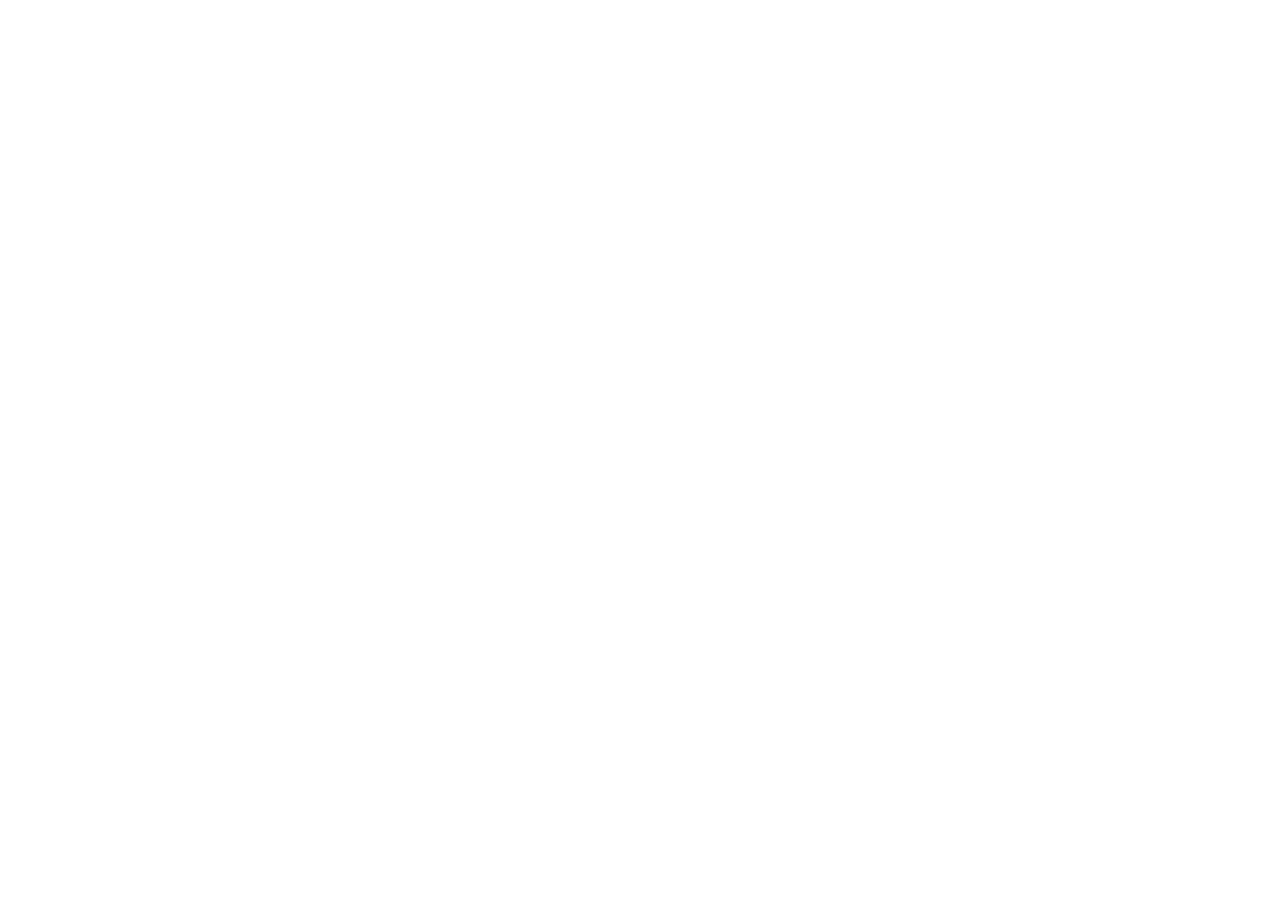
==== about.html @ f31cf439 "creation page test" ====
<!DOCTYPE html>
<html lang="en">
<head>
    <meta charset="UTF-8">
    <meta name="viewport" content="width=device-width, initial-scale=1.0">
    <title>Document</title>
</head>
<body>
    
</body>
</html>
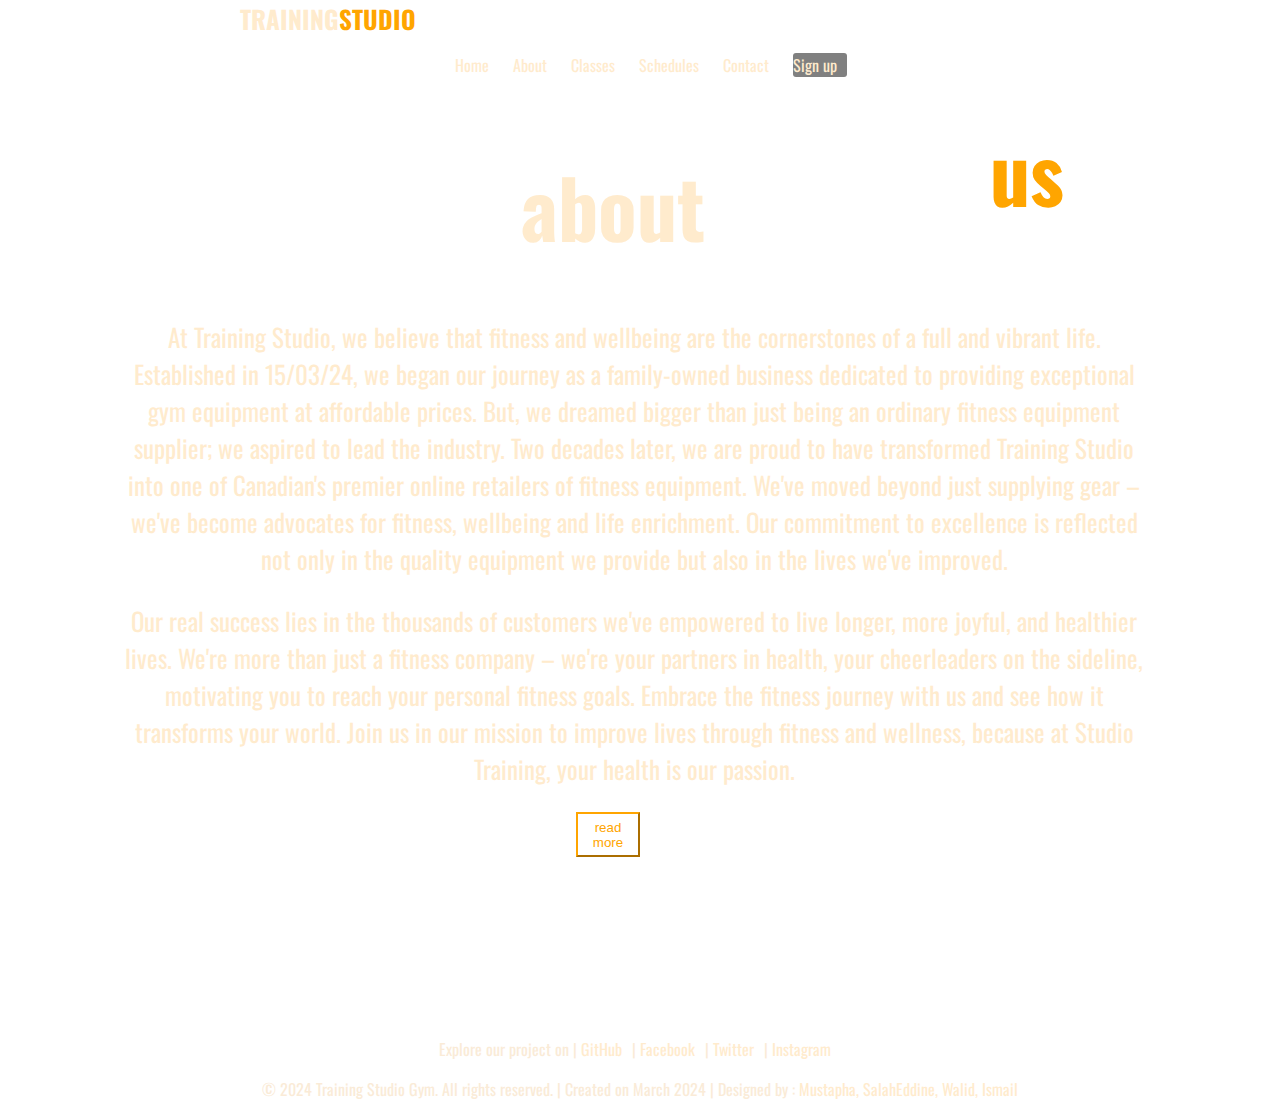
==== commit fceb8b08: "mise a jour about html css" ====
--- a/about.html
+++ b/about.html
@@ -4,8 +4,58 @@
     <meta charset="UTF-8">
     <meta name="viewport" content="width=device-width, initial-scale=1.0">
     <title>Document</title>
+    <link rel="stylesheet" href="./style/about.css">
 </head>
 <body>
-    
+    <header>
+        <div class="content-wrapper">
+            <div class="logo"><a href="./index.html">
+                Training<span id="Gym-text-logo">studio</span></a>
+            </div>
+            <nav>
+                <ul>
+                    <li><a href="./index.html">Home</a></li>
+                    <li><a href="./about.html">About</a></li>
+                    <li><a href="./classes.html">Classes</a></li>
+                    <li><a href="./schedules.html">Schedules</a></li>
+                    <li><a href="./contact.html">Contact</a></li>
+                    <li class="sign-up-button"><a href="./Signup.html">Sign up</a></li>
+                </ul>
+            </nav>
+        </div>
+    </header>
+    <main>
+        <main class="main-content">
+                <article class="box">
+                    <h1 class="titreA">about </h1>
+                    <h1 class="titreB">us </h1>
+                    <p class="text1"> At Training Studio, we believe that fitness and wellbeing are the cornerstones of a full and vibrant life. Established in 15/03/24, we began our journey as a family-owned business dedicated to providing exceptional gym equipment at affordable prices. But, we dreamed bigger than just being an ordinary fitness equipment supplier; we aspired to lead the industry.
+
+                    Two decades later, we are proud to have transformed Training Studio into one of Canadian's premier online retailers of fitness equipment. We've moved beyond just supplying gear – we've become advocates for fitness, wellbeing and life enrichment. Our commitment to excellence is reflected not only in the quality equipment we provide but also in the lives we've improved.
+                    </p>
+                    <p class="text1"> 
+                        Our real success lies in the thousands of customers we've empowered to live longer, more joyful, and healthier lives. We're more than just a fitness company – we're your partners in health, your cheerleaders on the sideline, motivating you to reach your personal fitness goals. Embrace the fitness journey with us and see how it transforms your world.
+
+                       Join us in our mission to improve lives through fitness and wellness, because at Studio Training, your health is our passion.
+                    </p>
+                    <button class="plus">
+                        read more
+                    </button>
+                </article>
+    </main>
+    <footer class="footer-section">
+        <div class="content-wrapper">
+            <div class="find-us-section">
+                <p>Explore our project on | <a href="https://github.com/mustapha1900/Projet_UA2_Web.git" target="_blank">GitHub</a>|
+                    <a href="#" target="_blank">Facebook</a>|
+                    <a href="#" target="_blank">Twitter</a>|
+                    <a href="#" target="_blank">Instagram</a>
+                </p>
+            </div>
+            <div class="copyright-section">
+                <p>&copy; 2024 Training Studio Gym. All rights reserved. | Created on March 2024 | Designed by : <span class="span-footer">Mustapha, SalahEddine, Walid, Ismail</span></p>
+            </div>
+        </div>
+    </footer>
 </body>
 </html>--- a/style/about.css
+++ b/style/about.css
@@ -0,0 +1,168 @@
+@import url('https://fonts.googleapis.com/css2?family=Lato:ital,wght@0,100;0,300;0,400;0,700;0,900;1,100;1,300;1,400;1,700;1,900&family=Oswald:wght@200..700&family=Protest+Riot&display=swap');
+
+
+span { 
+        color:orange;
+}  /* pour le colorer la 2eme partie du logo*/
+
+span:hover {
+        color: black;
+}
+
+
+body { 
+        font-family: "Oswald" , Arial ;
+         /*ajouter la nouveau uploader depuis googlefont*/
+         background-image: url(gym.jpg);
+         background-position: center center;
+         background-size: cover;
+         background-repeat: no-repeat;
+         padding: 0;
+         margin: 0; 
+} 
+.logo, nav , nav li {
+        display: inline-block; }
+
+nav{
+        margin-left: 175px;
+}
+a {     color: blanchedalmond;
+        margin-right: 10px; 
+        text-decoration: none;
+       }   /*Pour espacer les li*/ 
+
+.logo {
+      text-transform: uppercase;
+      font-size: 25px;
+      font-weight: bold;
+      color: blanchedalmond;
+      text-decoration: none;
+  }
+
+li { 
+      list-style: none;
+      margin-right: 10px;}  /*pour enlver les points associes avec li*/
+
+a:hover{
+    
+      color: orange;   /*quand on met le curseur sur a ca color en orange*/
+}
+
+.content-wrapper {
+        max-width: 800px; /* la largeur du texte pour avoir meilleure lisibilité */
+        margin-left: auto; /* Centre le texte à l'intérieur de la section */
+        margin-right: auto;
+}
+
+img { 
+         width: 400px;
+         height: 400px;
+         object-fit: cover;
+         margin-top: 4px;  } 
+
+footer{  /*margin-bottom: 0;*/
+        
+       text-align: center;
+        padding-top: 0px;
+        padding-bottom: 0px;
+        margin-top: 250px;
+}
+.span-footer{
+        color:blanchedalmond;
+}
+.sign-up-button {
+        background-color:gray;
+        border: none;
+        border-radius: 3px;
+        cursor: pointer;
+        color: orange;
+   
+    }
+
+.article1 {
+        color: antiquewhite; 
+        width: 25%;
+        margin-left: 20px;
+
+}
+
+h1 {
+        color:grey;
+        margin-left: 20px;
+}        
+
+.article2{
+        color: antiquewhite;
+        width: 25%;
+        margin-left: 20px;
+}
+h2{
+        color: grey;
+        margin-left: 20px;
+}
+.find-us-section{
+         color: antiquewhite;
+}
+.copyright-section{
+        color: antiquewhite;
+}
+
+
+.box
+{
+        color: blanchedalmond;
+        width: 80%;
+        margin-left: 20px;
+}
+/*about*/
+.titreA
+{
+    color: rgb(255, 235, 205);
+    text-align: start;
+    font-size: 80px;
+    position: relative;
+    left: 47%;
+}
+/*us*/
+.titreB /*Defenit le style du titre B et son positionnement*/
+{
+    color: orange;
+    text-align: start;
+    font-size: 80px;
+    position: absolute;
+    left: 970px;
+    top: 58px;
+}
+/*texte paragraphe*/
+/*definit le style du text1*/
+.text1
+{
+    text-align: center;
+    font-size: 25px;
+    position: relative;
+    left: 10%;
+}
+.text2
+{
+    text-align: center;
+    font-size: 30px;
+    position: relative;
+    left: 10%;
+}
+/*button*/
+.plus
+{
+        background-color: transparent;
+        color: orange;
+        position: absolute;
+        width: 5%;
+        height: 5%;
+        right: 50%;
+        border-color: orange;
+}
+.plus:hover /*aggrandie l'element survolé qui est le boutton*/
+{
+        transform: scale(1.1); 
+        transition: transform 0.3s ease; 
+}
+    
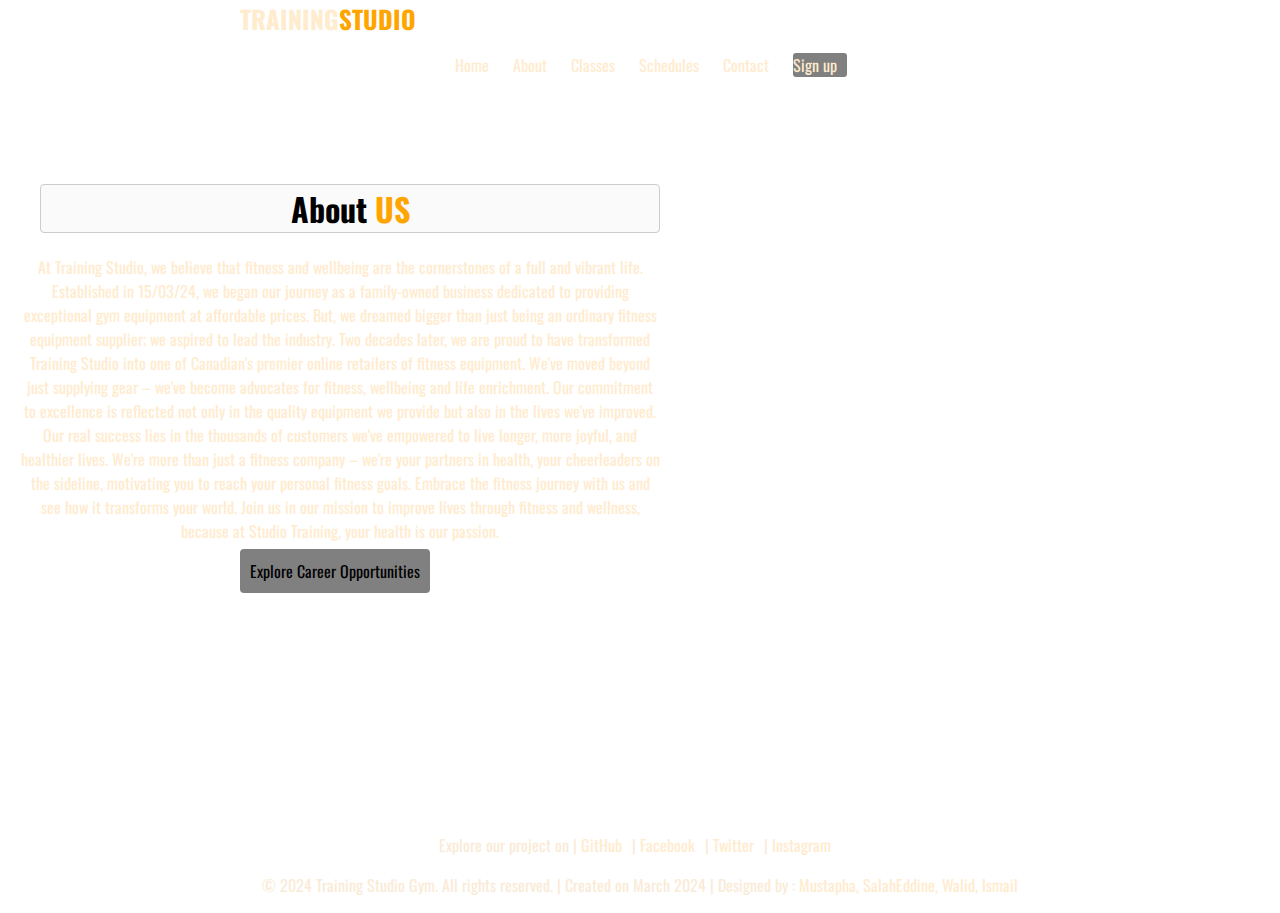
==== commit 32c82b57: "Mise a jour du site , correction des erreurs" ====
--- a/about.html
+++ b/about.html
@@ -3,7 +3,7 @@
 <head>
     <meta charset="UTF-8">
     <meta name="viewport" content="width=device-width, initial-scale=1.0">
-    <title>Document</title>
+    <title>About Us</title>
     <link rel="stylesheet" href="./style/about.css">
 </head>
 <body>
@@ -24,23 +24,20 @@
             </nav>
         </div>
     </header>
-    <main>
-        <main class="main-content">
+    <main class="main-content">
+
                 <article class="box">
-                    <h1 class="titreA">about </h1>
-                    <h1 class="titreB">us </h1>
-                    <p class="text1"> At Training Studio, we believe that fitness and wellbeing are the cornerstones of a full and vibrant life. Established in 15/03/24, we began our journey as a family-owned business dedicated to providing exceptional gym equipment at affordable prices. But, we dreamed bigger than just being an ordinary fitness equipment supplier; we aspired to lead the industry.
+                    <h1 class="titre">About <span>US</span></h1>
+                    <p class="text"> At Training Studio, we believe that fitness and wellbeing are the cornerstones of a full and vibrant life. Established in 15/03/24, we began our journey as a family-owned business dedicated to providing exceptional gym equipment at affordable prices. But, we dreamed bigger than just being an ordinary fitness equipment supplier; we aspired to lead the industry.
 
                     Two decades later, we are proud to have transformed Training Studio into one of Canadian's premier online retailers of fitness equipment. We've moved beyond just supplying gear – we've become advocates for fitness, wellbeing and life enrichment. Our commitment to excellence is reflected not only in the quality equipment we provide but also in the lives we've improved.
-                    </p>
-                    <p class="text1"> 
                         Our real success lies in the thousands of customers we've empowered to live longer, more joyful, and healthier lives. We're more than just a fitness company – we're your partners in health, your cheerleaders on the sideline, motivating you to reach your personal fitness goals. Embrace the fitness journey with us and see how it transforms your world.
 
                        Join us in our mission to improve lives through fitness and wellness, because at Studio Training, your health is our passion.
                     </p>
-                    <button class="plus">
-                        read more
-                    </button>
+                    <div>
+                    <a href="./career.html" class="button">Explore Career Opportunities</a>
+                    </div>
                 </article>
     </main>
     <footer class="footer-section">
--- a/style/about.css
+++ b/style/about.css
@@ -75,31 +75,20 @@
         border: none;
         border-radius: 3px;
         cursor: pointer;
-        color: orange;
-   
-    }
-
-.article1 {
-        color: antiquewhite; 
-        width: 25%;
-        margin-left: 20px;
-
+        color: orange;   
 }
 
 h1 {
-        color:grey;
+        color:black;
         margin-left: 20px;
+        background-color:rgba(240, 240, 240, 0.3);
+        border: 1px solid #ccc;
+        border-radius: 4px;
+        box-sizing: border-box;
+      
 }        
 
-.article2{
-        color: antiquewhite;
-        width: 25%;
-        margin-left: 20px;
-}
-h2{
-        color: grey;
-        margin-left: 20px;
-}
+
 .find-us-section{
          color: antiquewhite;
 }
@@ -107,62 +96,29 @@
         color: antiquewhite;
 }
 
-
 .box
 {
         color: blanchedalmond;
-        width: 80%;
+        width: 50%;
         margin-left: 20px;
+        text-align: center;
+      
+        padding-top: 70px;
 }
-/*about*/
-.titreA
-{
-    color: rgb(255, 235, 205);
-    text-align: start;
-    font-size: 80px;
-    position: relative;
-    left: 47%;
+.button {
+     background-color:gray;
+    color: black;
+    padding: 10px;
+    border: none;
+    border-radius: 4px;
+    cursor: pointer;
+    transition: background-color 0.3s ease;
 }
-/*us*/
-.titreB /*Defenit le style du titre B et son positionnement*/
-{
-    color: orange;
-    text-align: start;
-    font-size: 80px;
-    position: absolute;
-    left: 970px;
-    top: 58px;
-}
-/*texte paragraphe*/
-/*definit le style du text1*/
-.text1
-{
-    text-align: center;
-    font-size: 25px;
-    position: relative;
-    left: 10%;
-}
-.text2
-{
-    text-align: center;
-    font-size: 30px;
-    position: relative;
-    left: 10%;
-}
-/*button*/
-.plus
-{
-        background-color: transparent;
+button:hover{
+        background-color:orange;
+    }
+
+.span-footer:hover{
         color: orange;
-        position: absolute;
-        width: 5%;
-        height: 5%;
-        right: 50%;
-        border-color: orange;
-}
-.plus:hover /*aggrandie l'element survolé qui est le boutton*/
-{
-        transform: scale(1.1); 
-        transition: transform 0.3s ease; 
-}
-    
+    }
+
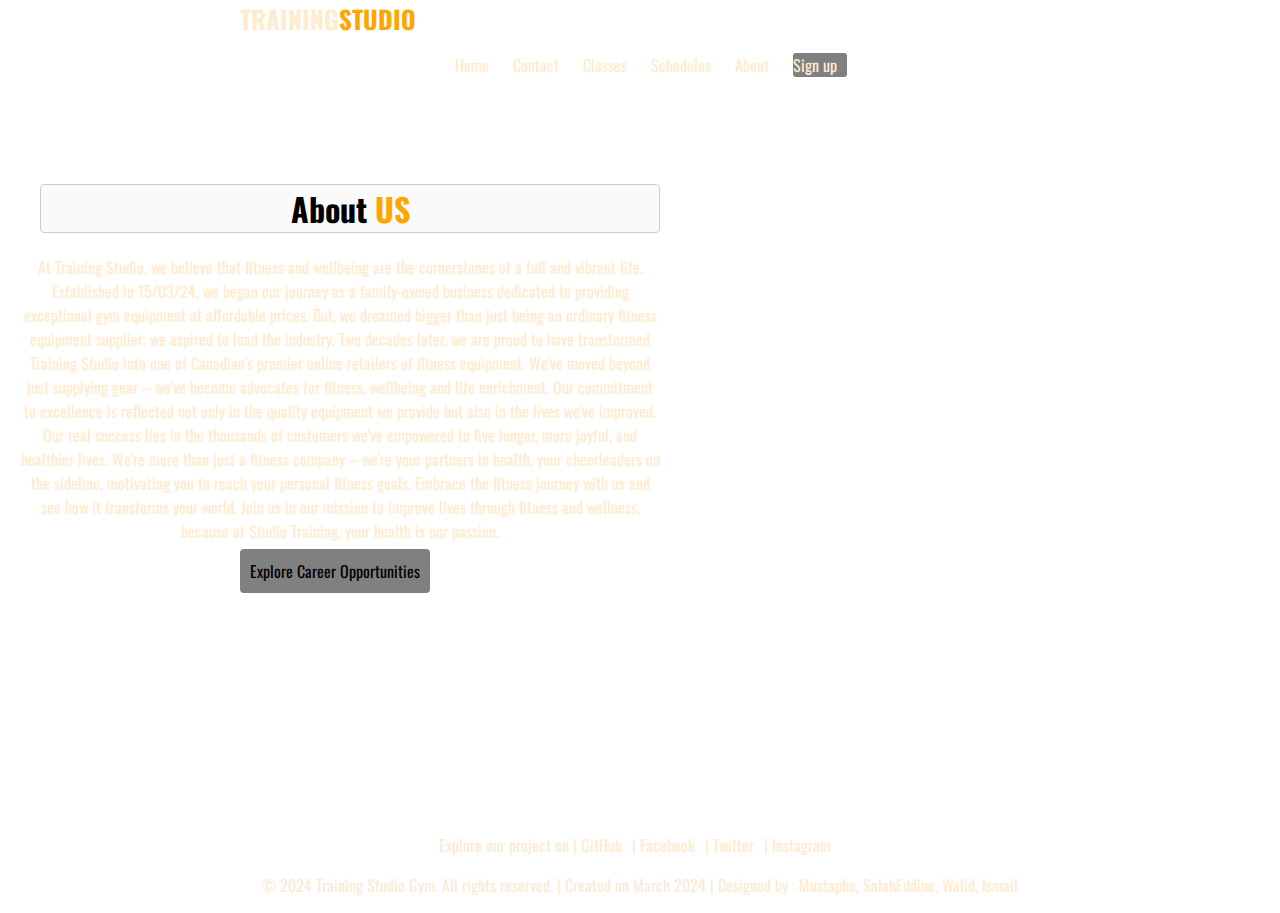
==== commit 3d3431cd: "dernieres mises a jour du site" ====
--- a/about.html
+++ b/about.html
@@ -15,10 +15,10 @@
             <nav>
                 <ul>
                     <li><a href="./index.html">Home</a></li>
-                    <li><a href="./about.html">About</a></li>
+                    <li><a href="./contact.html">Contact</a></li>
                     <li><a href="./classes.html">Classes</a></li>
                     <li><a href="./schedules.html">Schedules</a></li>
-                    <li><a href="./contact.html">Contact</a></li>
+                    <li><a href="./about.html">About</a></li>
                     <li class="sign-up-button"><a href="./Signup.html">Sign up</a></li>
                 </ul>
             </nav>
